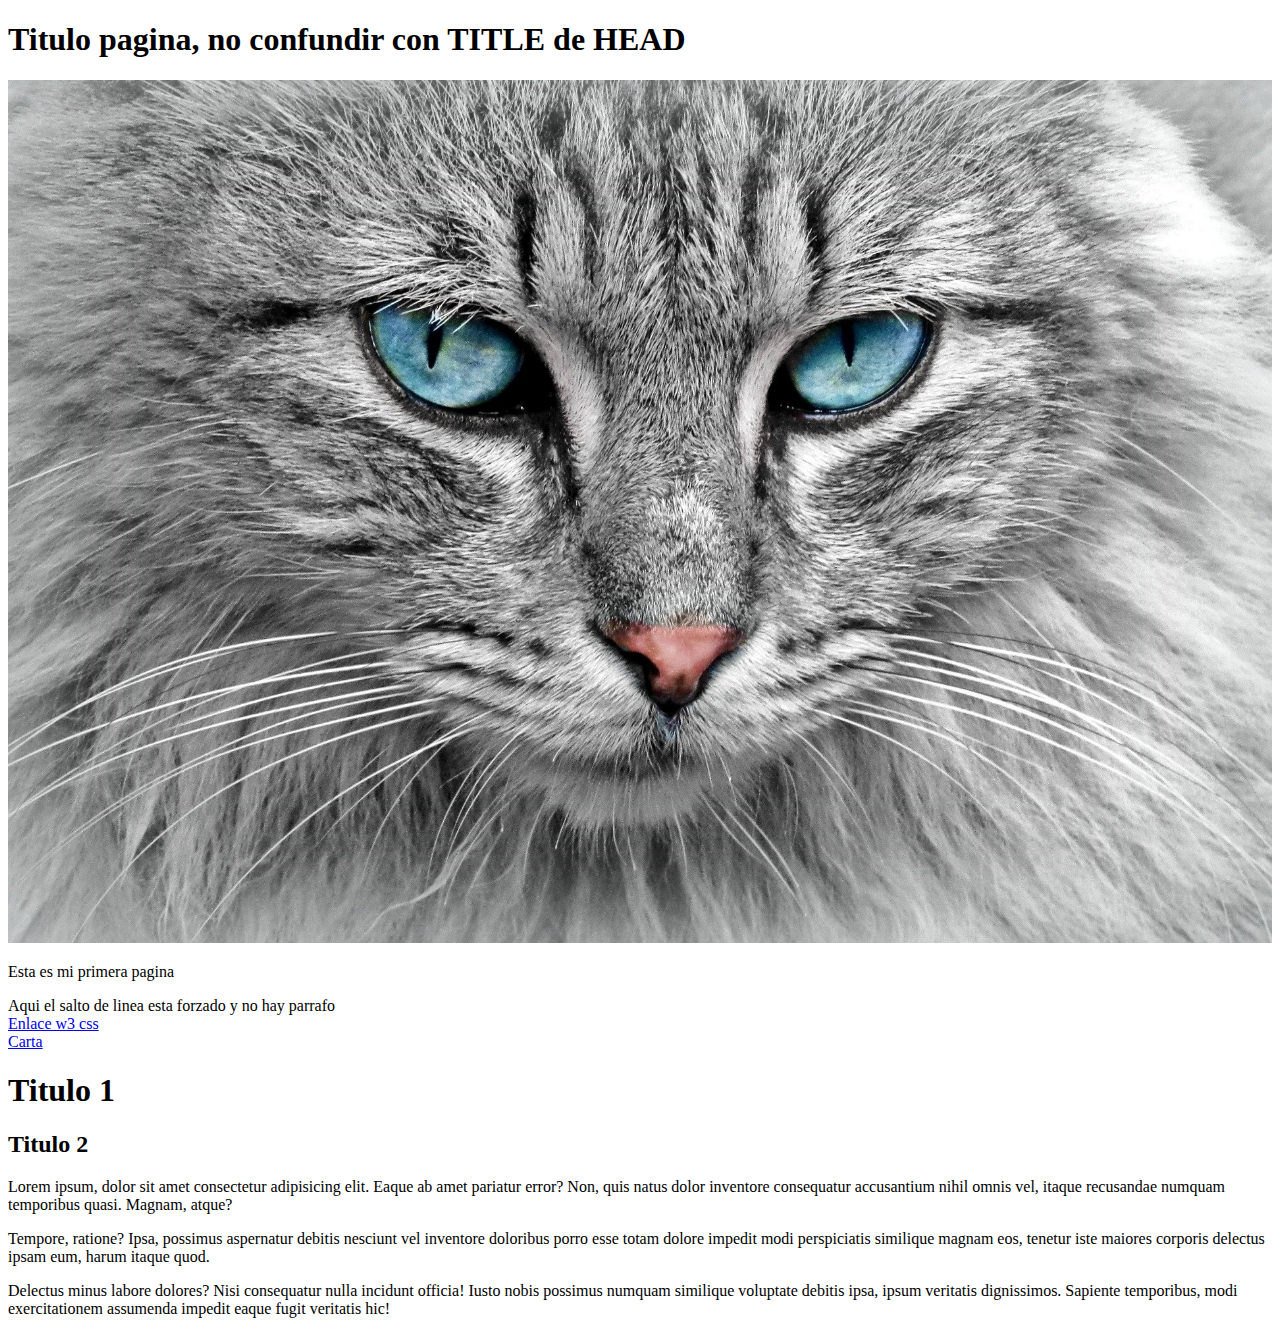
==== index.html @ 62ac86b6 "first commit" ====
<!DOCTYPE html>
<html lang="es">

<head>
    <meta charset="UTF-8">
    <meta http-equiv="X-UA-Compatible" content="IE=edge">
    <meta name="viewport" content="width=device-width, initial-scale=1.0">
    <link rel="stylesheet" href="css/style.css">
    <title>Titulo</title>
</head>

<body>
    <h1>Titulo pagina, no confundir con TITLE de HEAD</h1>
    <img src="imagenes/cat.jpg" alt="Un gato con los ojos azules y la nariz roja">
    <p>Esta es mi primera pagina</p>
    Aqui el salto de linea esta forzado y no hay parrafo<br>
    <a href="https://www.w3schools.com/html/html_css.asp">Enlace w3 css</a>
    <br>
    <a href="flip-card.html" target="_blank" rel="noopener noreferrer">Carta</a>
    <h1>
        Titulo 1
    </h1>
    <h2>
        Titulo 2
    </h2>
    <p>Lorem ipsum, dolor sit amet consectetur adipisicing elit. Eaque ab amet pariatur error? Non, quis natus dolor
        inventore consequatur accusantium nihil omnis vel, itaque recusandae numquam temporibus quasi. Magnam, atque?
    </p>
    <p>Tempore, ratione? Ipsa, possimus aspernatur debitis nesciunt vel inventore doloribus porro esse totam dolore
        impedit modi perspiciatis similique magnam eos, tenetur iste maiores corporis delectus ipsam eum, harum itaque
        quod.</p>
    <p>Delectus minus labore dolores? Nisi consequatur nulla incidunt officia! Iusto nobis possimus numquam similique
        voluptate debitis ipsa, ipsum veritatis dignissimos. Sapiente temporibus, modi exercitationem assumenda impedit
        eaque fugit veritatis hic!</p>
</body>

</html>
---- css/style.css ----
/*Esto es un comentario de bloque en CSS
Es como JAVA y diferente al de HTML
No existen comentarios de linea */
img{
width: 100%;
height: auto;
}

/* The flip card container - set the width and height to whatever you want. We have added the border property to demonstrate that the flip itself goes out of the box on hover (remove perspective if you don't want the 3D effect */
.flip-card {
    background-color: transparent;
    width: 300px;
    height: 200px;
    border: 1px solid #f1f1f1;
    perspective: 1000px; /* Remove this if you don't want the 3D effect */
  }
  
  /* This container is needed to position the front and back side */
  .flip-card-inner {
    position: relative;
    width: 100%;
    height: 100%;
    text-align: center;
    transition: transform 0.8s;
    transform-style: preserve-3d;
  }
  
  /* Do an horizontal flip when you move the mouse over the flip box container */
  .flip-card:hover .flip-card-inner {
    transform: rotateY(180deg);
  }
  
  /* Position the front and back side */
  .flip-card-front, .flip-card-back {
    position: absolute;
    width: 100%;
    height: 100%;
    -webkit-backface-visibility: hidden; /* Safari */
    backface-visibility: hidden;
  }
  
  /* Style the front side (fallback if image is missing) */
  .flip-card-front {
    background-color: #bbb;
    color: black;
  }
  
  /* Style the back side */
  .flip-card-back {
    background-color: dodgerblue;
    color: white;
    transform: rotateY(180deg);
  }
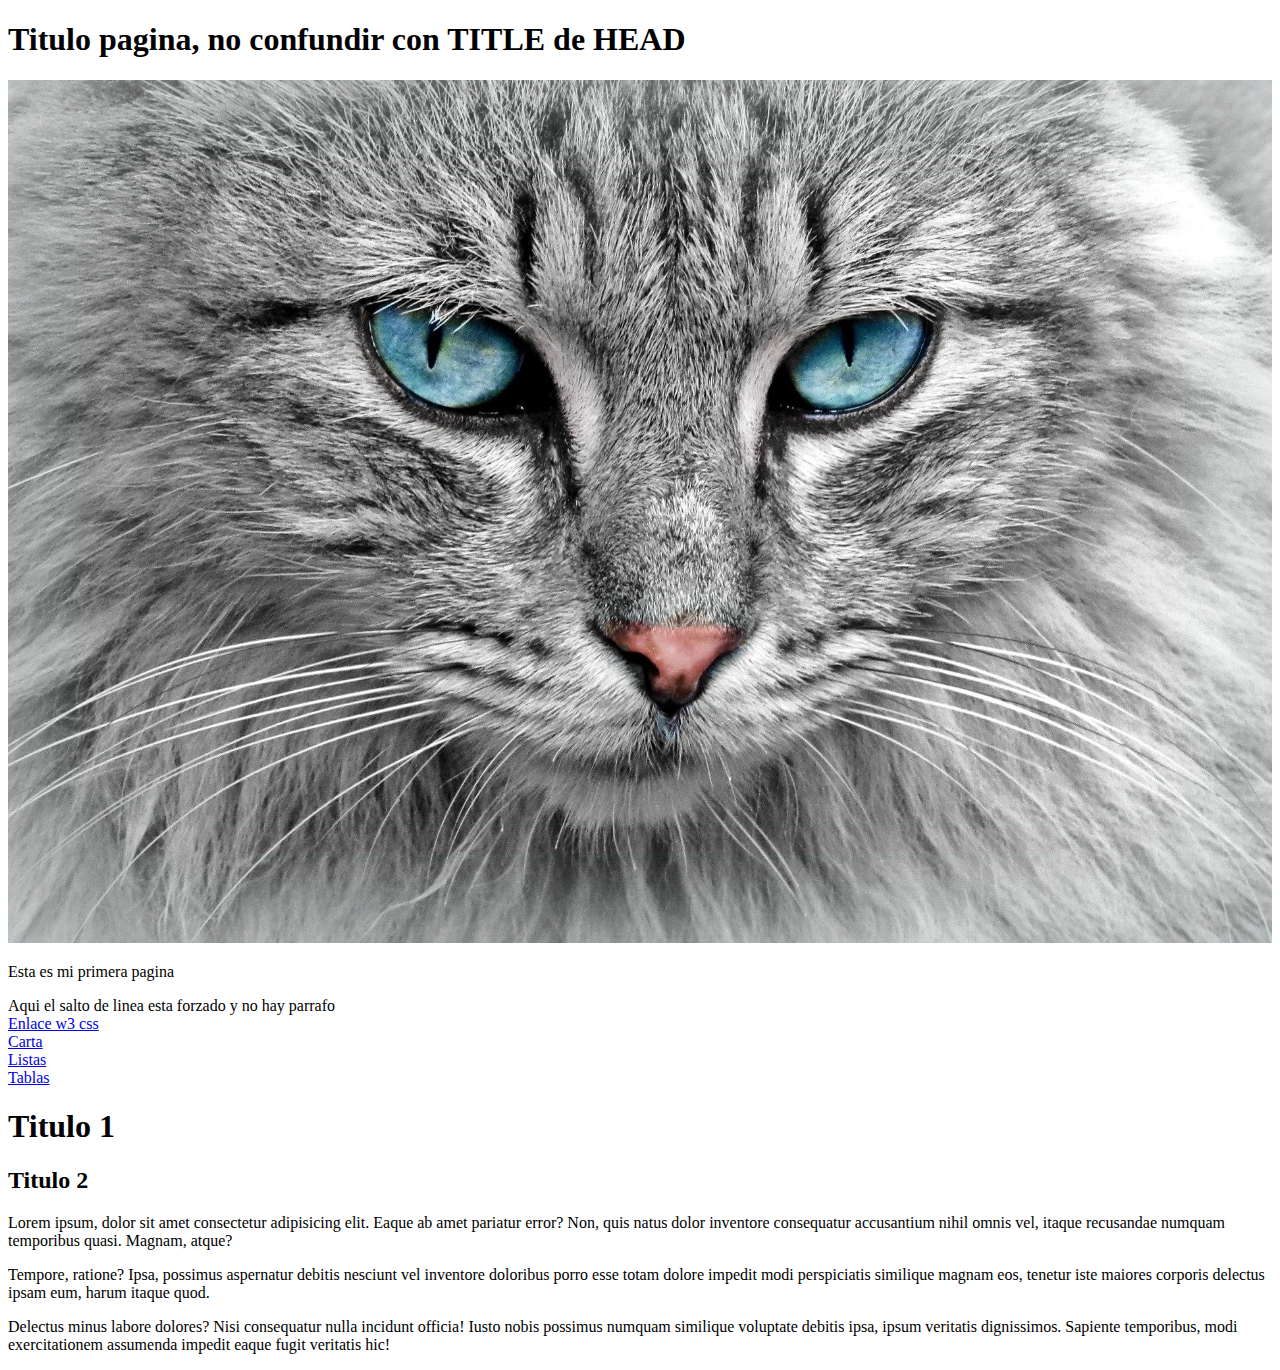
==== commit 9023de41: "Añadidas tablas y listas" ====
--- a/index.html
+++ b/index.html
@@ -17,6 +17,10 @@
     <a href="https://www.w3schools.com/html/html_css.asp">Enlace w3 css</a>
     <br>
     <a href="flip-card.html" target="_blank" rel="noopener noreferrer">Carta</a>
+    <br>
+    <a href="listas.html" target="_blank" rel="noopener noreferrer">Listas</a>
+    <br>
+    <a href="tablas.html" target="_blank" rel="noopener noreferrer">Tablas</a>
     <h1>
         Titulo 1
     </h1>
--- a/css/style.css
+++ b/css/style.css
@@ -50,4 +50,27 @@
     background-color: dodgerblue;
     color: white;
     transform: rotateY(180deg);
+  }
+
+  table {
+    font-family: Arial, Helvetica, sans-serif;
+    border-collapse: collapse;
+    width: 100%;
+  }
+  
+  table td, table th {
+    border: 1px solid #ddd;
+    padding: 8px;
+  }
+  
+  table tr:nth-child(even){background-color: #f2f2f2;}
+  
+  table tr:hover {background-color: #ddd;}
+  
+  table th {
+    padding-top: 12px;
+    padding-bottom: 12px;
+    text-align: left;
+    background-color: #4CAF50;
+    color: white;
   }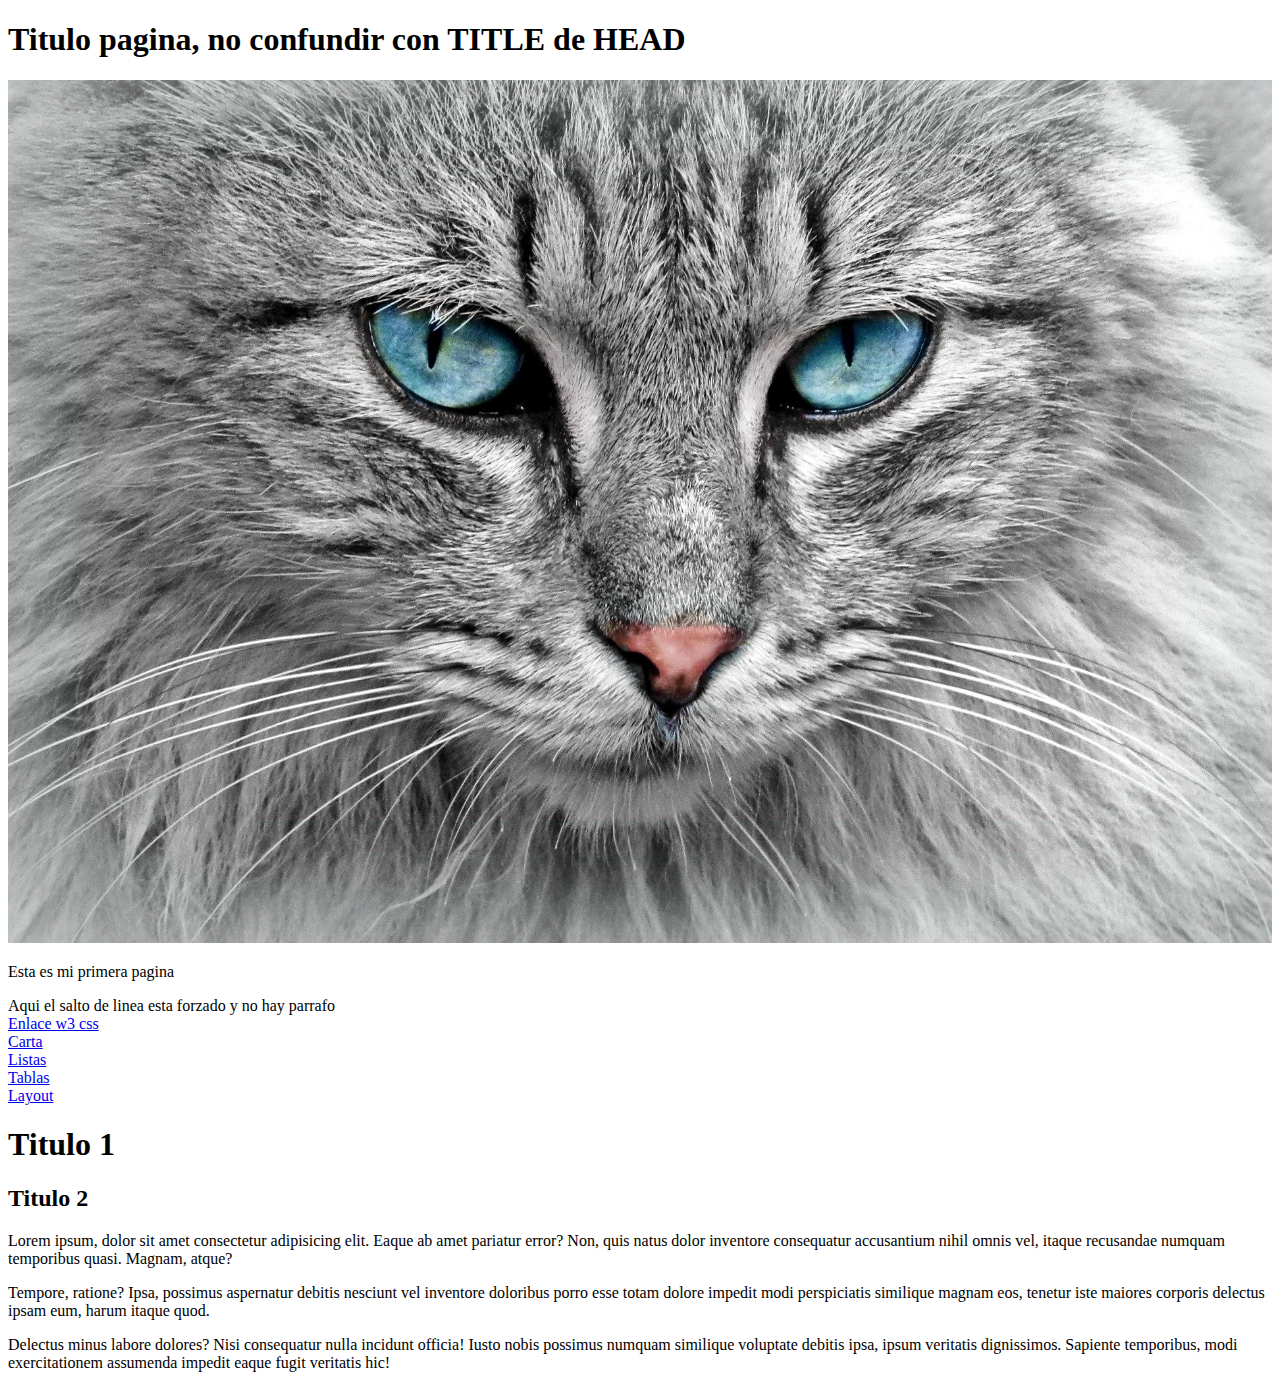
==== commit dc19cbc5: "Añadido layout" ====
--- a/index.html
+++ b/index.html
@@ -21,6 +21,8 @@
     <a href="listas.html" target="_blank" rel="noopener noreferrer">Listas</a>
     <br>
     <a href="tablas.html" target="_blank" rel="noopener noreferrer">Tablas</a>
+    <br>
+    <a href="layout.html" target="_blank" rel="noopener noreferrer">Layout</a>
     <h1>
         Titulo 1
     </h1>
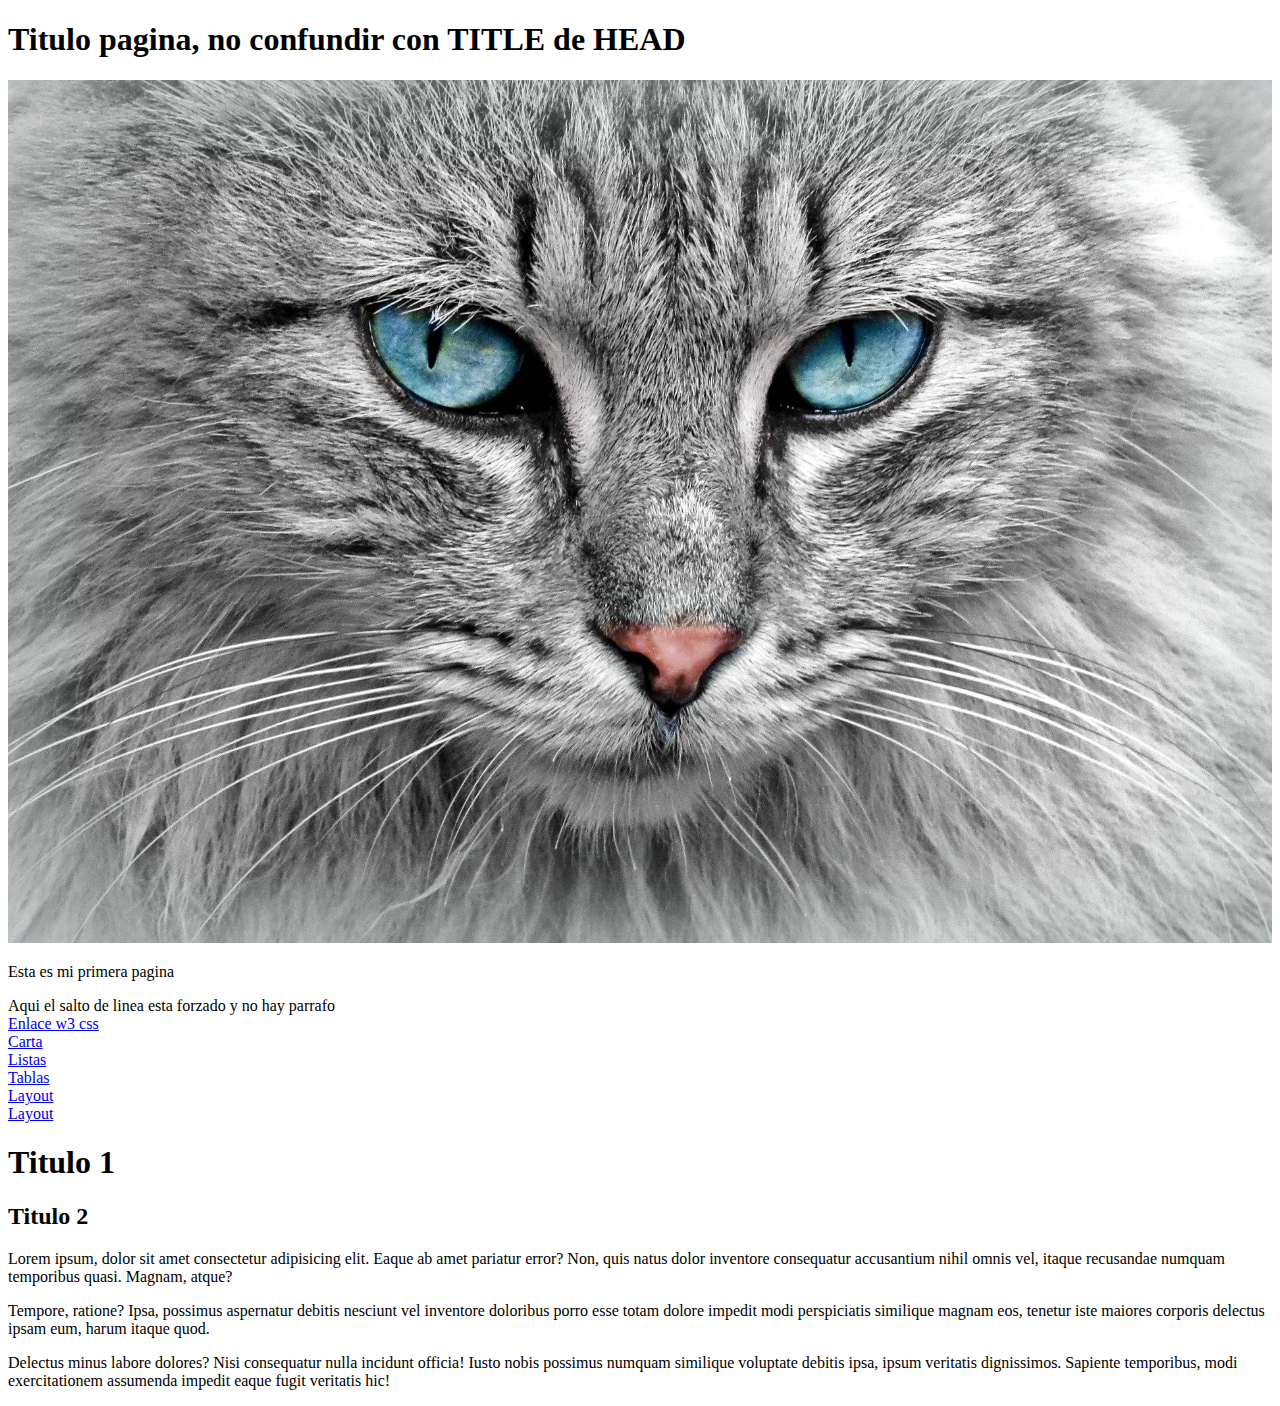
==== commit 798641ed: "Añadida hoja de estilos y modificado layout" ====
--- a/index.html
+++ b/index.html
@@ -23,6 +23,8 @@
     <a href="tablas.html" target="_blank" rel="noopener noreferrer">Tablas</a>
     <br>
     <a href="layout.html" target="_blank" rel="noopener noreferrer">Layout</a>
+    <br>
+    <a href="estilos.html" target="_blank" rel="noopener noreferrer">Layout</a>
     <h1>
         Titulo 1
     </h1>
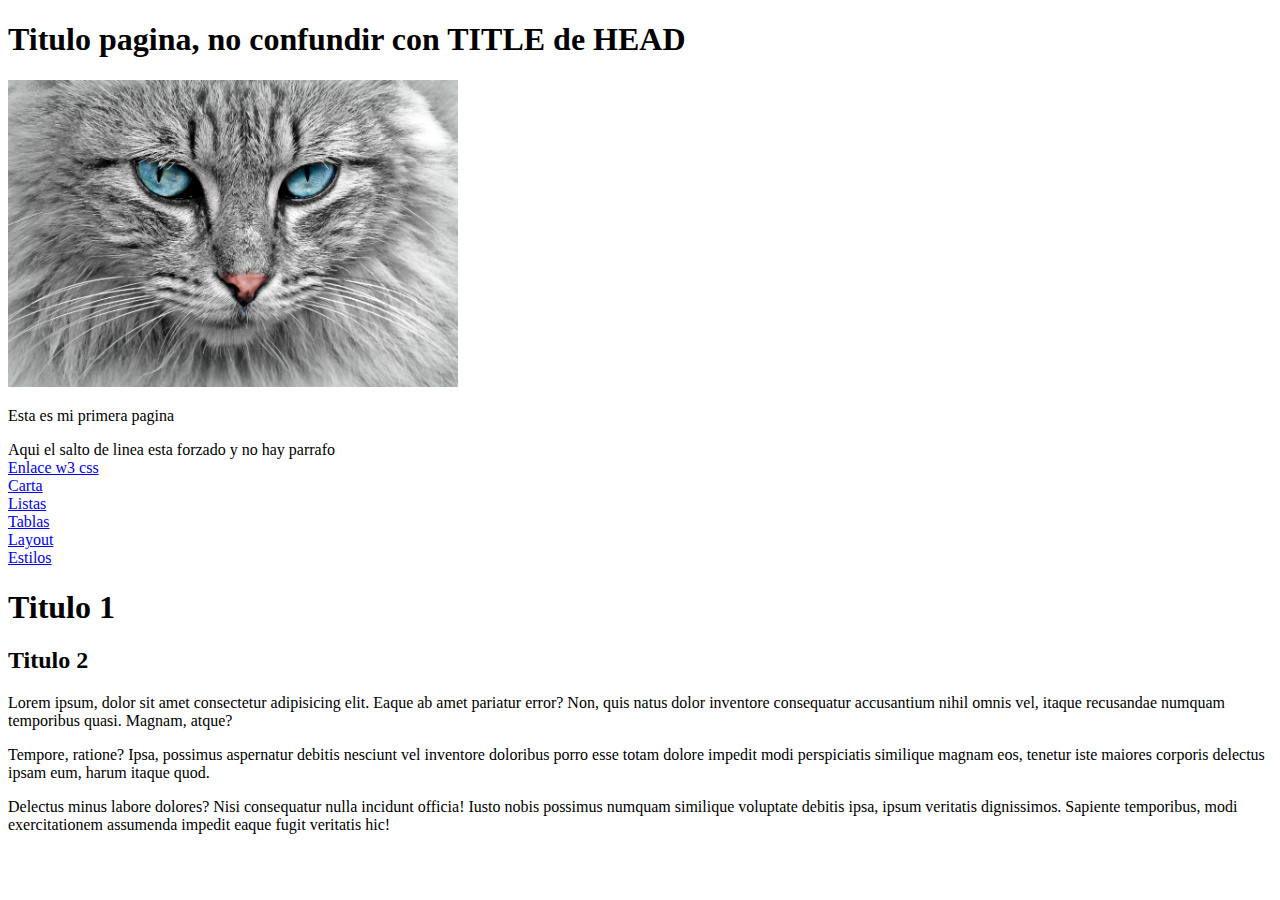
==== commit f3921ece: "Cambios index y estilos" ====
--- a/index.html
+++ b/index.html
@@ -24,7 +24,7 @@
     <br>
     <a href="layout.html" target="_blank" rel="noopener noreferrer">Layout</a>
     <br>
-    <a href="estilos.html" target="_blank" rel="noopener noreferrer">Layout</a>
+    <a href="estilos.html" target="_blank" rel="noopener noreferrer">Estilos</a>
     <h1>
         Titulo 1
     </h1>
--- a/css/style.css
+++ b/css/style.css
@@ -2,7 +2,7 @@
 Es como JAVA y diferente al de HTML
 No existen comentarios de linea */
 img{
-width: 100%;
+width: 50vh;
 height: auto;
 }
 
